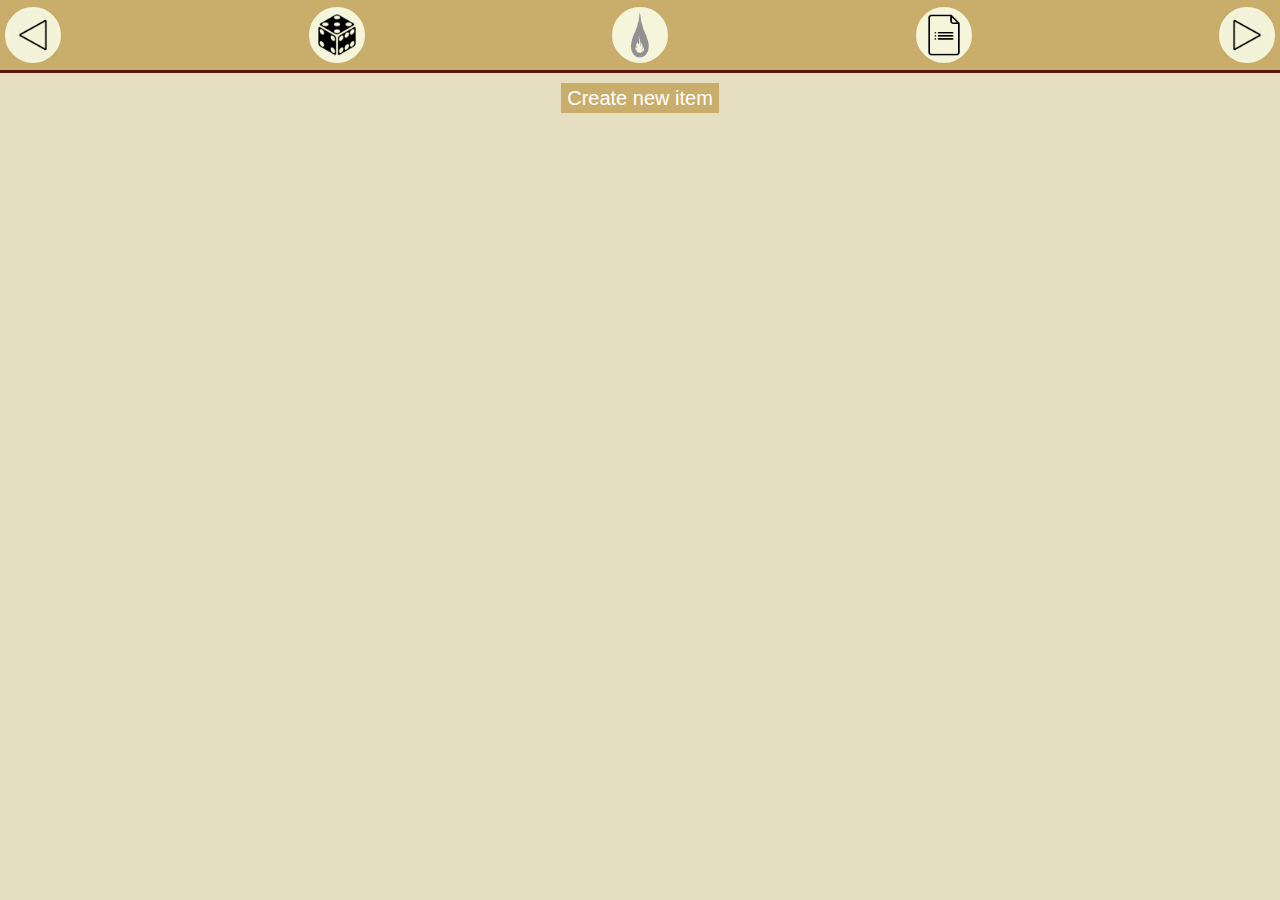
==== www/consumables.html @ f60eb447 "Add files via upload" ====
<!DOCTYPE html>
<html >
  <head>
    <meta charset="utf-8">
    <meta name="viewport" content="user-scalable=no, initial-scale=1, maximum-scale=1, minimum-scale=1, width=device-width">
    <title>Grüß Gott</title>
    <script src="js/jquery-3.3.1.js"></script>
    <script src="js/consumables.js"></script>
    <script src="js/menuChange.js"></script>

    <link rel="stylesheet" href="css/buttons.css">
    <link rel="stylesheet" href="css/menu.css">
    <link rel="stylesheet" href="css/style.css">
    <link rel="stylesheet" href="css/consumableStyle.css">

  </head>
  <body onload = "loadOnStart(), selectMenuOnStart()">
    <nav id="navigation">
      <a><img id="flipThis" class="navButtons" src="img/arrowright.png" onclick ="changeMenu()"></a>
      <a href="dice.html" class="row1"><img class="navButtons" src="img/dice.png"></a>
      <a href="wildmagic.html" class="row1"><img class="navButtons" src="img/wildm.png"></a>
      <a href="spellslots.html" class="row1"><img class="navButtons" src="img/spellslots.png"></a>
      <a href="consumables.html" class="row2"><img class="navButtons" src="img/cons.png"></a>
      <a href="index.html" class="row2"><img class="navButtons" src="img/nocross.png"></a>
      <a href="index.html" class="row2"><img class="navButtons" src="img/nocross.png"></a>
      <a><img class="navButtons" src="img/arrowright.png" onclick ="changeMenu()"></a>
    </nav>
    <section id="content">
      <button type="button" onclick="createBlock()">Create new item</button>
      <!--<button type="button" onclick="localStorage.clear()">Delete storage</button>
-->

    </section>
  </body>
</html>
---- www/css/buttons.css ----
button{
  font-size: 20px;
  background-color: #c9ad6a;
  min-width:30px;
  min-height: 30px;
  border: none;
  color: white;
}



button:active{
    background-color: #58180d;
}

button:focus{
  outline:0;
}
---- www/css/menu.css ----
#navigation {
  background-color:  #c9ad6a;
  height: 70px;
  display: flex;
  justify-content: space-between;
  align-items: center;
  position: fixed;
  top:0;
  right: 0;
  width:100%;
  border-bottom: 3px solid #58180d;
}

#flipThis {
  -webkit-transform: scaleX(-1);
  transform: scaleX(-1);
}

#navigation a {
  width: 50px;
  border: 3px #F5F5DC	 solid;
  height: 50px;
  margin: 5px;
  background-color: #F5F5DC	;
  border-radius: 30px;
}


.navButtons {
  height: 50px;

  display:block;
  margin-left: auto;
  margin-right: auto;
}


#content{
  margin-top: 75px;
}

.row2,.row1 {
  display:none;
}
---- www/css/style.css ----
td img {
  height: 50px;
  background-color: green;

}

#hc, #wl, #sc {
  display: none;
}

#content{
  margin-right: 0;
  margin-left: 0;
  width:100%;
  text-align: center;
  color: #58180d;
  font-size: 18px;
}

html, body {
    margin:0;
    padding:0;
}

body{
  background-color: #e5dec1;

}

input, select{
  font-size:20px;
}

input {
  height: 27px;
  border: 1px solid #c9ad6a;
  width: 35px;
}

select{
  width:95%;
}

.header {
  display: inline-block;
  text-decoration: underline;
  text-decoration-color: #c9ad6a;
  font-size: 26px;
  color: #58180d;
  margin-bottom: 0.5rem;
}
---- www/css/consumableStyle.css ----
#content > button {
  margin-top: 0.5rem;
  margin-bottom: 0.5rem;
}

div img {
  height: 20px;
  border: 1px black solid;
  background-color: red;
  margin: 0;
  position: absolute;
  top: 50%;
  -ms-transform: translateY(-50%);
  transform: translateY(-50%);
}

div {
  text-align: left;
  width:95%;
  border: 5px #c9ad6a double;
  background-color: #F5F5DC;
  margin: auto;
  margin-top: 0.5rem;
  position: relative;
}

div span {
  display: inline-block;
  min-width: 50%;
  /*border: 5px blue double;*/
  text-align: left;
  margin-top: 8px;
  margin-bottom: 8px;
  margin: 8px 12px;
  color: #58180d;
}

div input {
  width: 50px;
  text-align: center;
}


input + button {
  
}
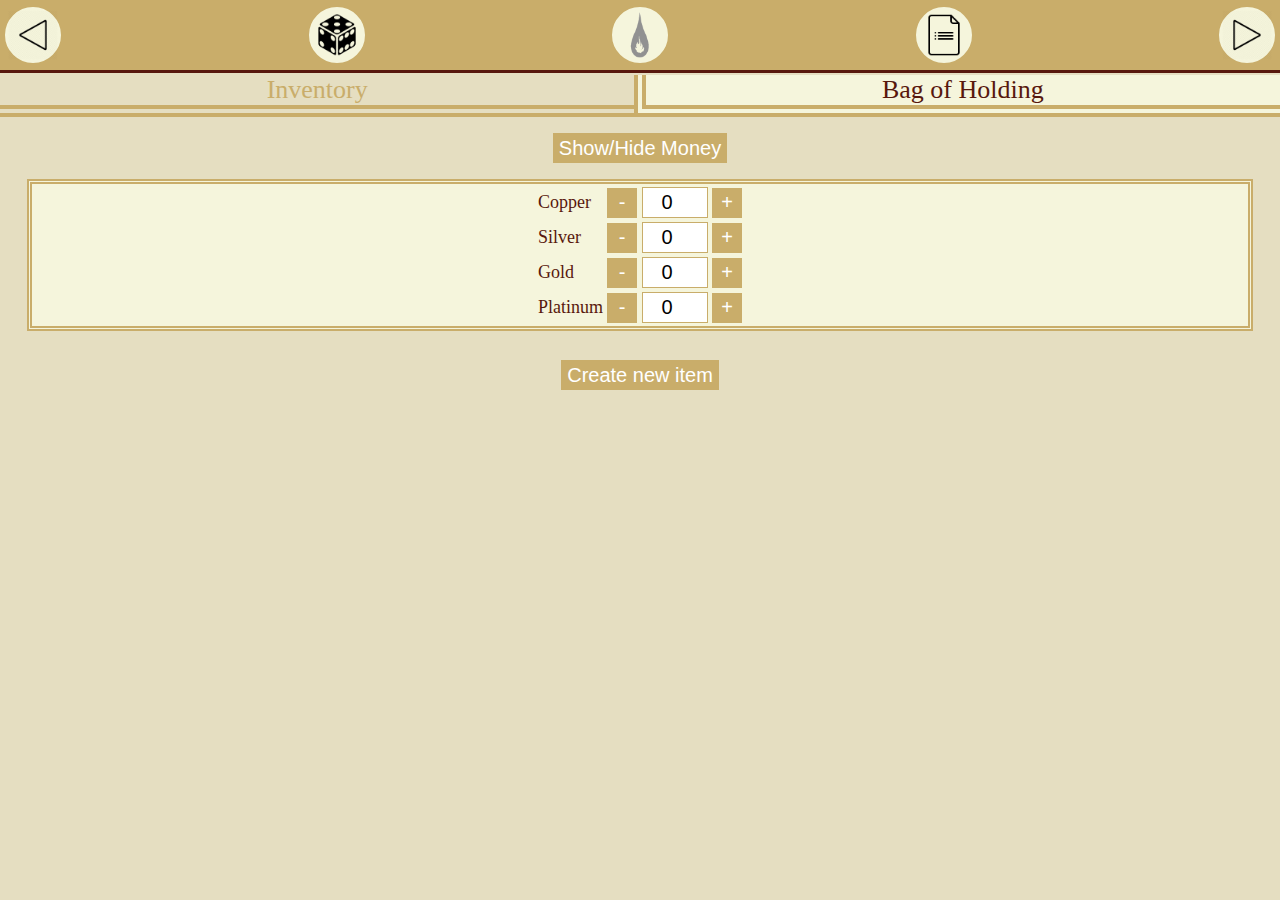
==== commit b601fd95: "Add files via upload" ====
--- a/www/consumables.html
+++ b/www/consumables.html
@@ -6,7 +6,12 @@
     <title>Grüß Gott</title>
     <script src="js/jquery-3.3.1.js"></script>
     <script src="js/consumables.js"></script>
+    <script src="js/consumablesBohScript.js"></script>
+    <script src="js/menuCreate.js"></script>
     <script src="js/menuChange.js"></script>
+    <script src="js/plusMinusButtons.js"></script>
+    <script src="js/createHTMLscript.js"></script>
+
 
     <link rel="stylesheet" href="css/buttons.css">
     <link rel="stylesheet" href="css/menu.css">
@@ -14,22 +19,121 @@
     <link rel="stylesheet" href="css/consumableStyle.css">
 
   </head>
-  <body onload = "loadOnStart(), selectMenuOnStart()">
+  <body onload = "createMenuOnStart(), loadOnStart(), bohLoadOnStart(), loadGoldInventory(),bohLoadGoldInventory() , switchInvBoh(localStorage.getItem('inventoryMode')) , selectMenuOnStart()">
     <nav id="navigation">
-      <a><img id="flipThis" class="navButtons" src="img/arrowright.png" onclick ="changeMenu()"></a>
-      <a href="dice.html" class="row1"><img class="navButtons" src="img/dice.png"></a>
-      <a href="wildmagic.html" class="row1"><img class="navButtons" src="img/wildm.png"></a>
-      <a href="spellslots.html" class="row1"><img class="navButtons" src="img/spellslots.png"></a>
-      <a href="consumables.html" class="row2"><img class="navButtons" src="img/cons.png"></a>
-      <a href="index.html" class="row2"><img class="navButtons" src="img/nocross.png"></a>
-      <a href="index.html" class="row2"><img class="navButtons" src="img/nocross.png"></a>
-      <a><img class="navButtons" src="img/arrowright.png" onclick ="changeMenu()"></a>
+
     </nav>
+
     <section id="content">
-      <button type="button" onclick="createBlock()">Create new item</button>
-      <!--<button type="button" onclick="localStorage.clear()">Delete storage</button>
--->
+      <span id="InvButton1" class="switchInv" onclick = "switchInvBoh(this.innerHTML)">Inventory</span><span id="BohButton1" class="switchInv" onclick = "switchInvBoh(this.innerHTML)">Bag of Holding</span><br>
+      
+      <button class ="inv" type="button" onclick="showHideWallet(this.className)">Show/Hide Money</button>
+      <div id="invWalletDiv">
+      <table id ="walletInvTable" align="center">
+        <tr>
+          <td>
+            <label for="coppInv">Copper</label>
+          </td>
+          <td>
+            <button type="button" onclick="changeInputPM('coppInv', '-', 1)">-</button>
+            <input id ="coppInv" class="purse" type="number" min = "0" value="0" onchange="saveGoldInventory()">
+            <button type="button" onclick="changeInputPM('coppInv', '+', 1)">+</button>
+            <br>
+          </td>
+        </tr>
+        <tr>
+          <td>
+            <label for="silvInv">Silver</label>
+          </td>
+          <td>
+            <button type="button" onclick="changeInputPM('silvInv', '-', 1)">-</button>
+            <input id ="silvInv" class="purse" type="number" min = "0" value="0" onchange="saveGoldInventory()">
+            <button type="button" onclick="changeInputPM('silvInv', '+', 1)">+</button>
+            <br>
+          </td>
+        </tr>
+        <tr>
+          <td>
+            <label for="goldInv">Gold</label>
+          </td>
+          <td>
+            <button type="button" onclick="changeInputPM('goldInv', '-', 1)">-</button>
+            <input id ="goldInv" class="purse" type="number" min = "0"  value="0" onchange="saveGoldInventory()">
+            <button type="button" onclick="changeInputPM('goldInv', '+', 1)">+</button>
+            <br>
+          </td>
+        </tr>
+        <tr>
+          <td>
+            <label for="platInv">Platinum</label>
+          </td>
+          <td>
+            <button type="button" onclick="changeInputPM('platInv', '-', 1)">-</button>
+            <input id ="platInv" class="purse" type="number" min = "0" value="0" onchange="saveGoldInventory()">
+            <button type="button" onclick="changeInputPM('platInv', '+', 1)">+</button>
+            <br>
+          </td>
+        </tr>
+      </table>
+    </div>
+    <br>
+    <button type="button" onclick="createBlock()">Create new item</button>
+      <!----<button type="button" onclick="localStorage.clear()">Delete storage</button>-->
+    </section>
+    <section id="content2">
+      <span id ="InvButton2" class="switchInv" onclick = "switchInvBoh(this.innerHTML)">Inventory</span><span id="BohButton2" class="switchInv" onclick = "switchInvBoh(this.innerHTML)">Bag of Holding</span><br>
 
+      <button class ="boh" type="button" onclick="showHideWallet(this.className)">Show/Hide Money</button>
+      <div id="bohWalletDiv">
+        <table id ="walletInvTable" align="center">
+          <tr>
+            <td>
+              <label for="coppBoh">Copper</label>
+            </td>
+            <td>
+              <button type="button" onclick="changeInputPM('coppBoh', '-', 1)">-</button>
+              <input id ="coppBoh" class="purse" type="number" min = "0" value="0" onchange="bohSaveGoldInventory()">
+              <button type="button" onclick="changeInputPM('coppBoh', '+', 1)">+</button>
+              <br>
+            </td>
+          </tr>
+          <tr>
+            <td>
+              <label for="silvBoh">Silver</label>
+            </td>
+            <td>
+              <button type="button" onclick="changeInputPM('silvBoh', '-', 1)">-</button>
+              <input id ="silvBoh" class="purse" type="number" min = "0" value="0" onchange="bohSaveGoldInventory()">
+              <button type="button" onclick="changeInputPM('silvBoh', '+', 1)">+</button>
+              <br>
+            </td>
+          </tr>
+          <tr>
+            <td>
+              <label for="goldBoh">Gold</label>
+            </td>
+            <td>
+              <button type="button" onclick="changeInputPM('goldBoh', '-', 1)">-</button>
+              <input id ="goldBoh" class="purse" type="number" min = "0"  value="0" onchange="bohSaveGoldInventory()">
+              <button type="button" onclick="changeInputPM('goldBoh', '+', 1)">+</button>
+              <br>
+            </td>
+          </tr>
+          <tr>
+            <td>
+              <label for="platBoh">Platinum</label>
+            </td>
+            <td>
+              <button type="button" onclick="changeInputPM('platBoh', '-', 1)">-</button>
+              <input id ="platBoh" class="purse" type="number" min = "0" value="0" onchange="bohSaveGoldInventory()">
+              <button type="button" onclick="changeInputPM('platBoh', '+', 1)">+</button>
+              <br>
+            </td>
+          </tr>
+        </table>
+      </div>
+      <br>
+      <button type="button" onclick="bohCreateBlock()">Create new item</button>
     </section>
   </body>
 </html>
--- a/www/css/menu.css
+++ b/www/css/menu.css
@@ -9,6 +9,7 @@
   right: 0;
   width:100%;
   border-bottom: 3px solid #58180d;
+  z-index: 1;
 }
 
 #flipThis {
@@ -35,7 +36,7 @@
 }
 
 
-#content{
+#content, #content2{
   margin-top: 75px;
 }
 
--- a/www/css/style.css
+++ b/www/css/style.css
@@ -10,7 +10,7 @@
   display: none;
 }
 
-#content{
+#content, #content2{
   margin-right: 0;
   margin-left: 0;
   width:100%;
@@ -34,6 +34,7 @@
 }
 
 input {
+  text-align:center;
   height: 27px;
   border: 1px solid #c9ad6a;
   width: 35px;
--- a/www/css/consumableStyle.css
+++ b/www/css/consumableStyle.css
@@ -1,6 +1,10 @@
-#content > button {
+#content > button, #content2 > button {
   margin-top: 0.5rem;
   margin-bottom: 0.5rem;
+}
+
+#content2 {
+  display: none;
 }
 
 div img {
@@ -27,6 +31,7 @@
 div span {
   display: inline-block;
   min-width: 50%;
+  max-width: 50%;
   /*border: 5px blue double;*/
   text-align: left;
   margin-top: 8px;
@@ -40,7 +45,35 @@
   text-align: center;
 }
 
+.purse {
+  width: 60px;
+}
 
-input + button {
+.switchInv {
+  min-width: 49.5vw;
+  text-align: center;
+  display: inline-block;
   
+  /*text-decoration: underline;
+  text-decoration-color: #c9ad6a;*/
+  font-size: 26px;
+  color: #58180d;
+  margin-bottom: 0.5rem;
 }
+
+#InvButton1 {
+  border-right: 1vw #c9ad6a double;
+  border-bottom:1vw #c9ad6a double;
+  background-color: #F5F5DC;
+}
+
+#InvButton2, #BohButton1 {
+  border-bottom: 1vw #c9ad6a double;
+  color: #c9ad6a;
+}
+
+#BohButton2 {
+  border-left: 1vw #c9ad6a double;
+  border-bottom: 1vw #c9ad6a double;
+  background-color: #F5F5DC;
+}